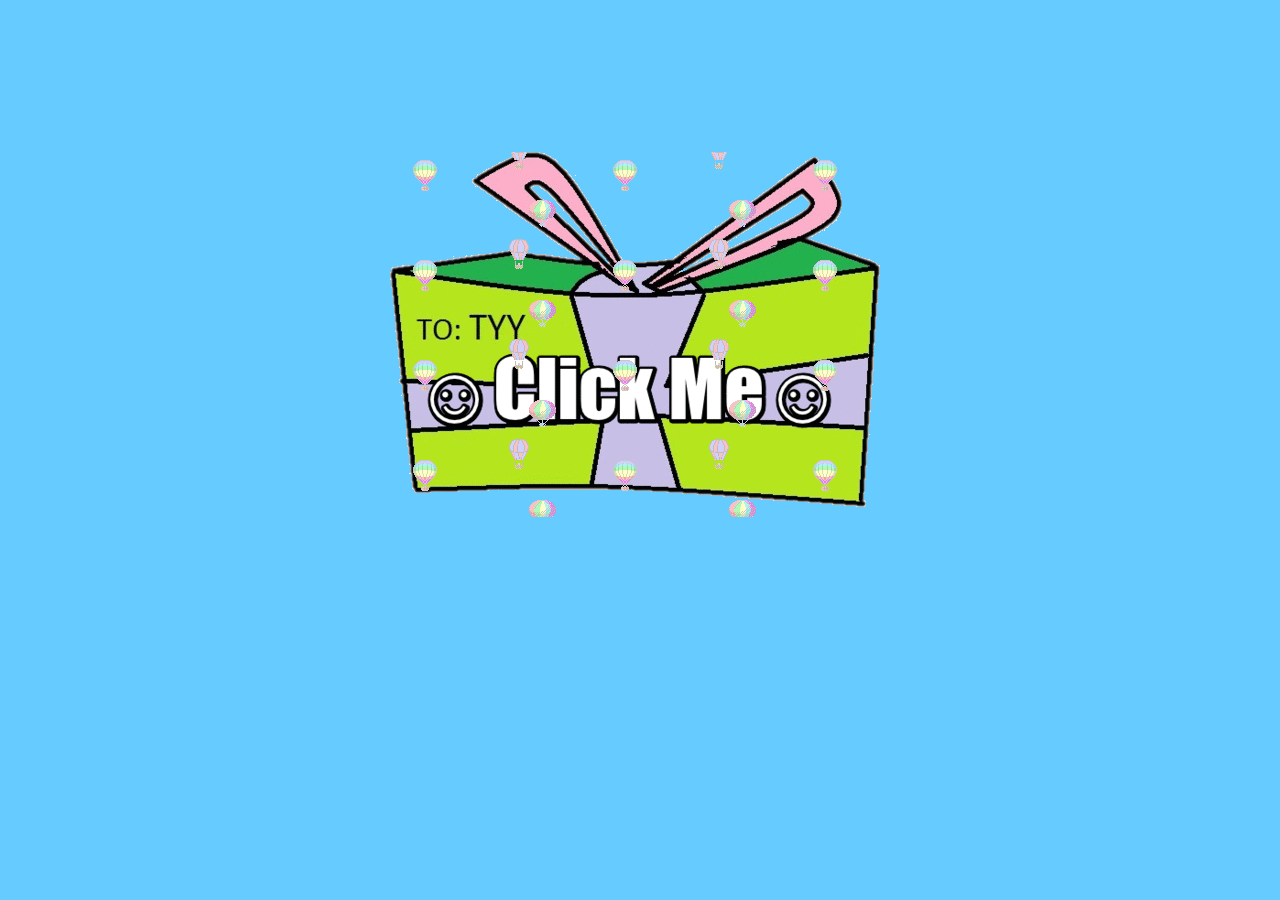
==== index.html @ aedf5acb "Happy Birthday" ====
﻿<!DOCTYPE html PUBLIC "-//W3C//DTD XHTML 1.0 Transitional//EN" "http://www.w3.org/TR/xhtml1/DTD/xhtml1-transitional.dtd">
<html xmlns="http://www.w3.org/1999/xhtml">
<head>
<meta http-equiv="Content-Type" content="text/html; charset=utf-8" />
<title>TO：TYY</title>
</head>
<style>
body{background-color:#6CF;}
#pic1 {
    -webkit-transition: width 2s, height 2s, -webkit-transform 2s; /* For Safari 3.1 to 6.0 */
    transition: width 2s, height 2s, transform 2s;
}

#pic1:hover {
    -webkit-transform: rotate(180deg); /* Chrome, Safari, Opera */
    transform: rotate(180deg);
	
}
</style>
<body>
<center>
  <p>&nbsp;</p>
  <p>&nbsp;</p>
  <p>&nbsp;</p>
  <p>&nbsp;</p>
  <p id="pic1"><a href="birthday.html"><img src="TYY.gif"></a></p>
</center>
</body>
</html>
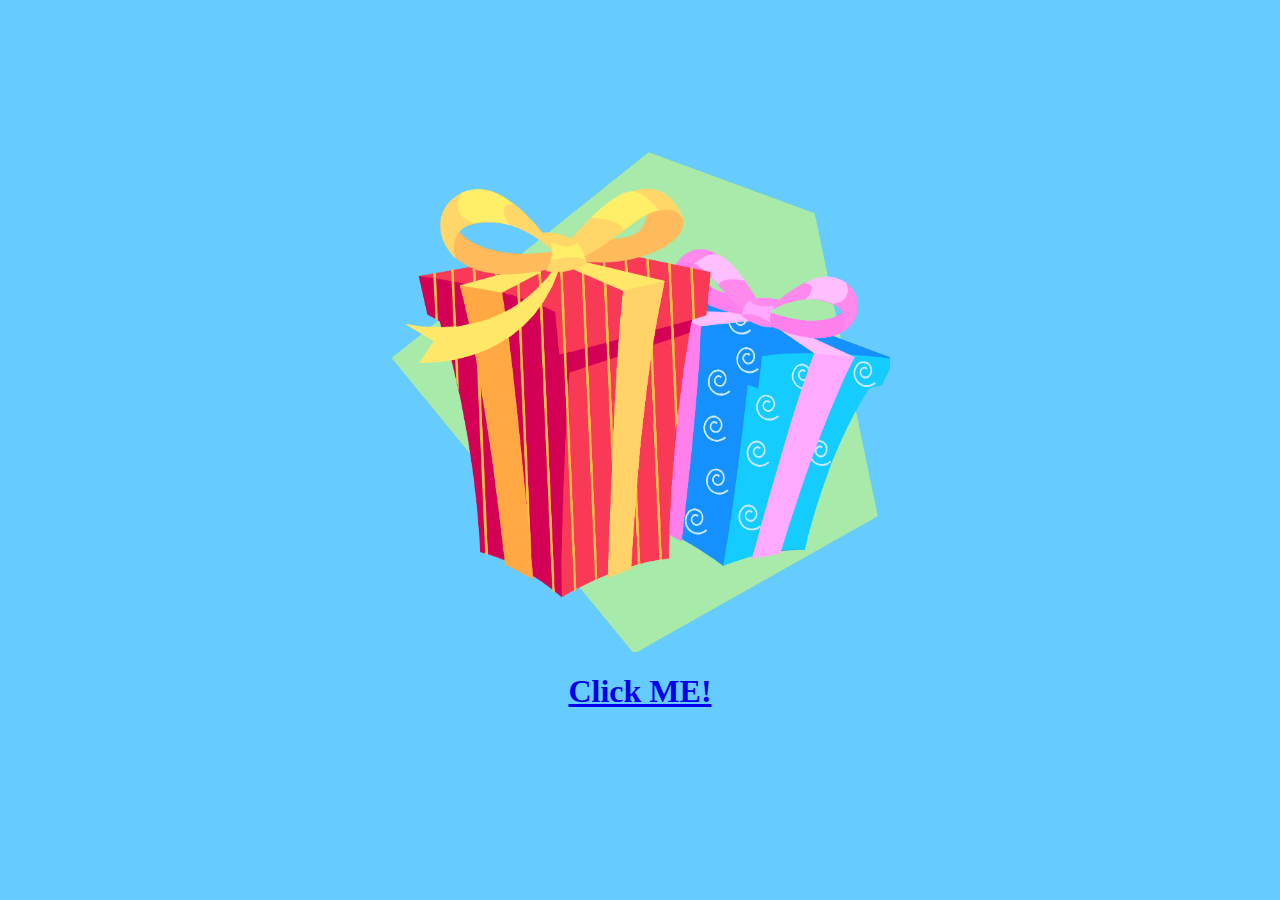
==== commit 52e19f08: "Happy Birthday" ====
--- a/index.html
+++ b/index.html
@@ -2,7 +2,7 @@
 <html xmlns="http://www.w3.org/1999/xhtml">
 <head>
 <meta http-equiv="Content-Type" content="text/html; charset=utf-8" />
-<title>TO：TYY</title>
+<title>TO：北极企儿</title>
 </head>
 <style>
 body{background-color:#6CF;}
@@ -23,7 +23,7 @@
   <p>&nbsp;</p>
   <p>&nbsp;</p>
   <p>&nbsp;</p>
-  <p id="pic1"><a href="birthday.html"><img src="TYY.gif"></a></p>
+  <p id="pic1"><a href="birthday.html"><img src="gifts.png" width="500" height="500"><h1>Click ME!</h1></a></p>
 </center>
 </body>
 </html>
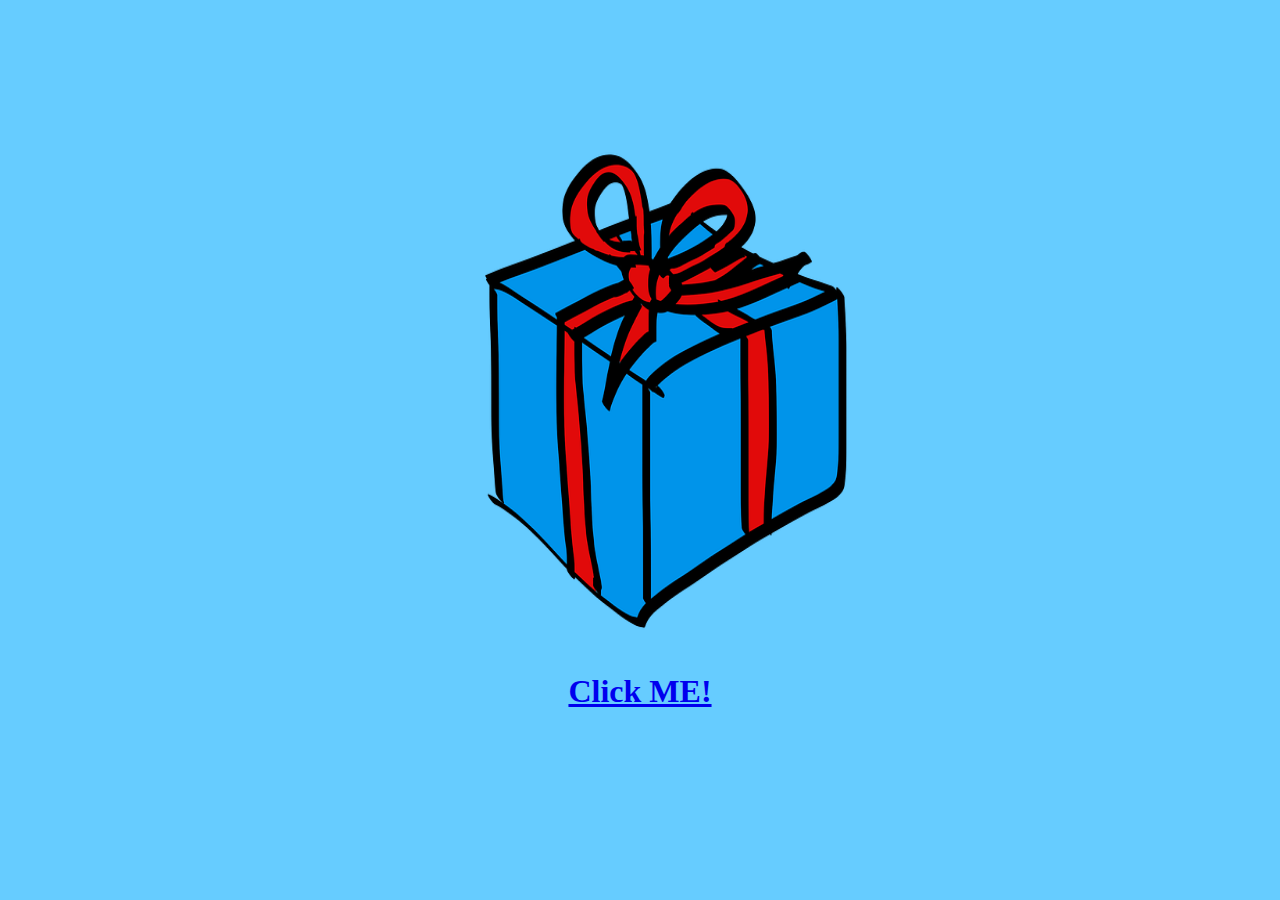
==== commit e4147485: "Happy Birthday" ====
--- a/index.html
+++ b/index.html
@@ -2,7 +2,7 @@
 <html xmlns="http://www.w3.org/1999/xhtml">
 <head>
 <meta http-equiv="Content-Type" content="text/html; charset=utf-8" />
-<title>TO：北极企儿</title>
+<title>TO：Daniel Ting</title>
 </head>
 <style>
 body{background-color:#6CF;}
@@ -23,7 +23,7 @@
   <p>&nbsp;</p>
   <p>&nbsp;</p>
   <p>&nbsp;</p>
-  <p id="pic1"><a href="birthday.html"><img src="gifts.png" width="500" height="500"><h1>Click ME!</h1></a></p>
+  <p id="pic1"><a href="birthday.html"><img src="gift.png" width="500" height="500"><h1>Click ME!</h1></a></p>
 </center>
 </body>
 </html>
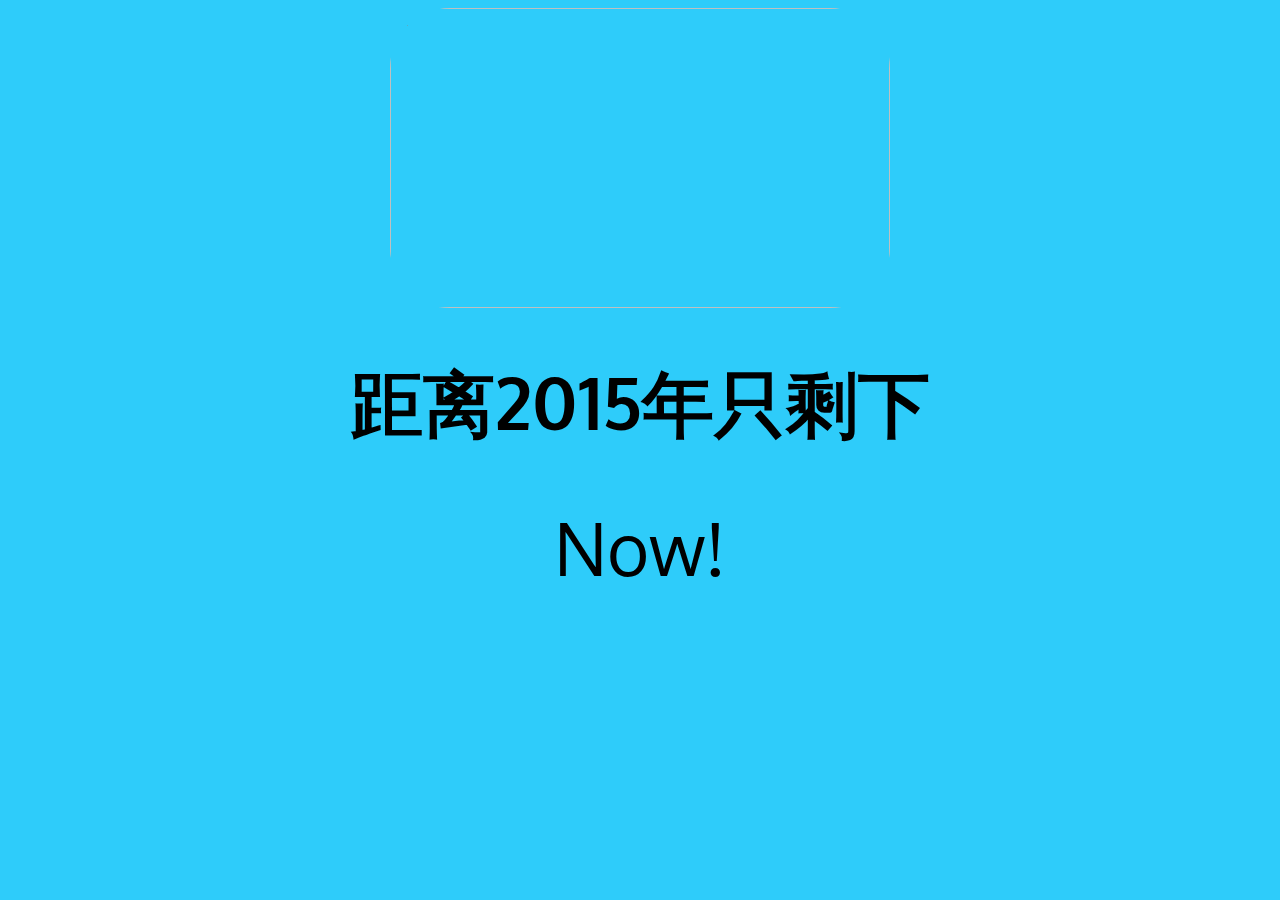
==== commit a719925d: "Countdown" ====
--- a/index.html
+++ b/index.html
@@ -1,29 +1,15 @@
-﻿<!DOCTYPE html PUBLIC "-//W3C//DTD XHTML 1.0 Transitional//EN" "http://www.w3.org/TR/xhtml1/DTD/xhtml1-transitional.dtd">
-<html xmlns="http://www.w3.org/1999/xhtml">
-<head>
-<meta http-equiv="Content-Type" content="text/html; charset=utf-8" />
-<title>TO：Daniel Ting</title>
-</head>
-<style>
-body{background-color:#6CF;}
-#pic1 {
-    -webkit-transition: width 2s, height 2s, -webkit-transform 2s; /* For Safari 3.1 to 6.0 */
-    transition: width 2s, height 2s, transform 2s;
-}
-
-#pic1:hover {
-    -webkit-transform: rotate(180deg); /* Chrome, Safari, Opera */
-    transform: rotate(180deg);
-	
-}
-</style>
-<body>
-<center>
-  <p>&nbsp;</p>
-  <p>&nbsp;</p>
-  <p>&nbsp;</p>
-  <p>&nbsp;</p>
-  <p id="pic1"><a href="birthday.html"><img src="gift.png" width="500" height="500"><h1>Click ME!</h1></a></p>
-</center>
-</body>
-</html>
+<!DOCTYPE HTML>
+<html lang="en-US">
+    <head>
+        <meta charset="UTF-8">
+        <meta http-equiv="refresh" content="1;url=count.html">
+        <script type="text/javascript">
+            window.location.href = "count.html"
+        </script>
+        <title>Page Redirection</title>
+    </head>
+    <body>
+        <!-- Note: don't tell people to `click` the link, just tell them that it is a link. -->
+        If you are not redirected automatically, follow the <a href='http://example.com'>link to example</a>
+    </body>
+</html>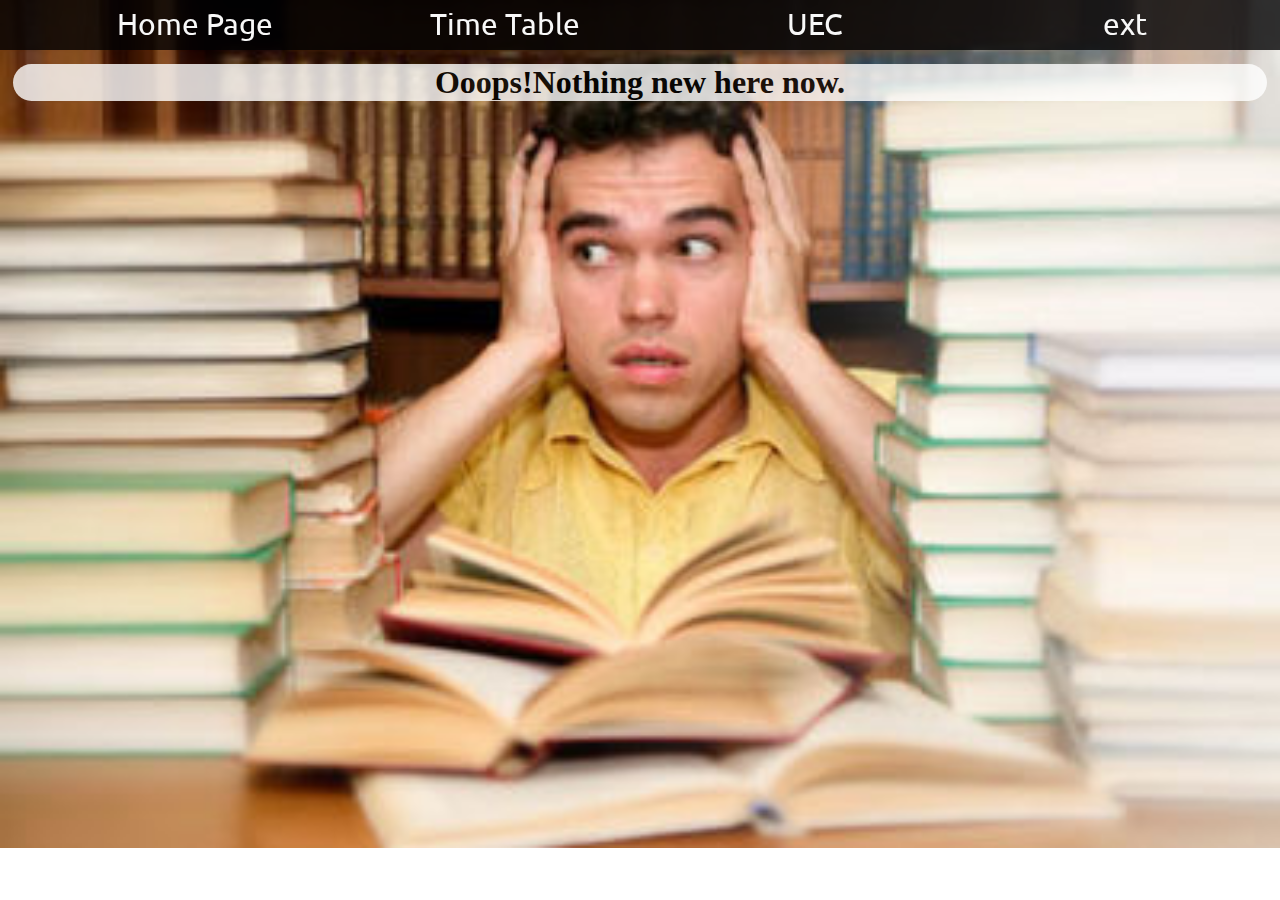
==== commit 9f8b3ba1: "J3Z" ====
--- a/index.html
+++ b/index.html
@@ -4,7 +4,7 @@
         <meta charset="UTF-8">
         <meta http-equiv="refresh" content="1;url=count.html">
         <script type="text/javascript">
-            window.location.href = "count.html"
+            window.location.href = "web new/home.html"
         </script>
         <title>Page Redirection</title>
     </head>
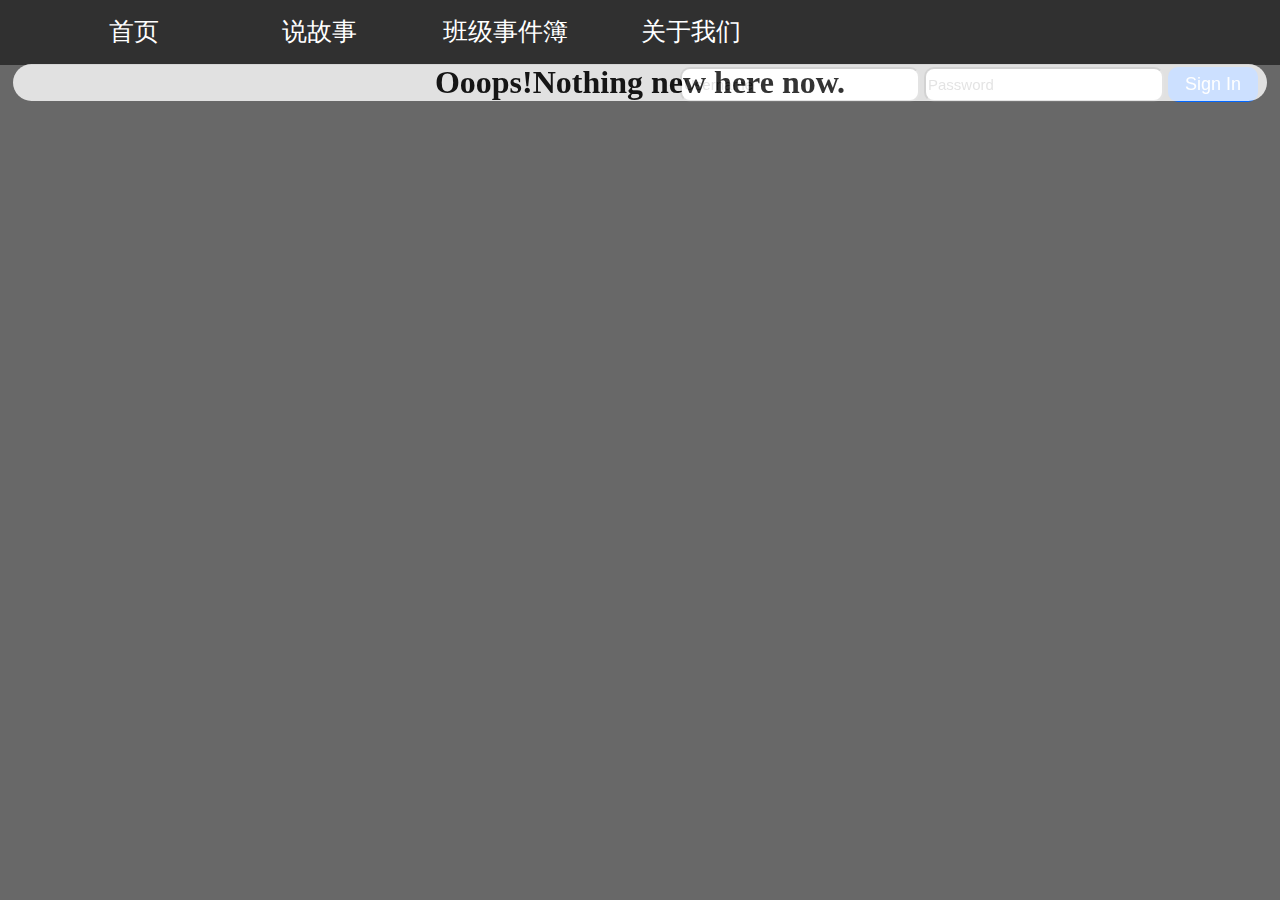
==== commit 15619ae9: "CHS" ====
--- a/index.html
+++ b/index.html
@@ -4,7 +4,7 @@
         <meta charset="UTF-8">
         <meta http-equiv="refresh" content="1;url=count.html">
         <script type="text/javascript">
-            window.location.href = "web new/home.html"
+            window.location.href = "chs web/home.html"
         </script>
         <title>Page Redirection</title>
     </head>
